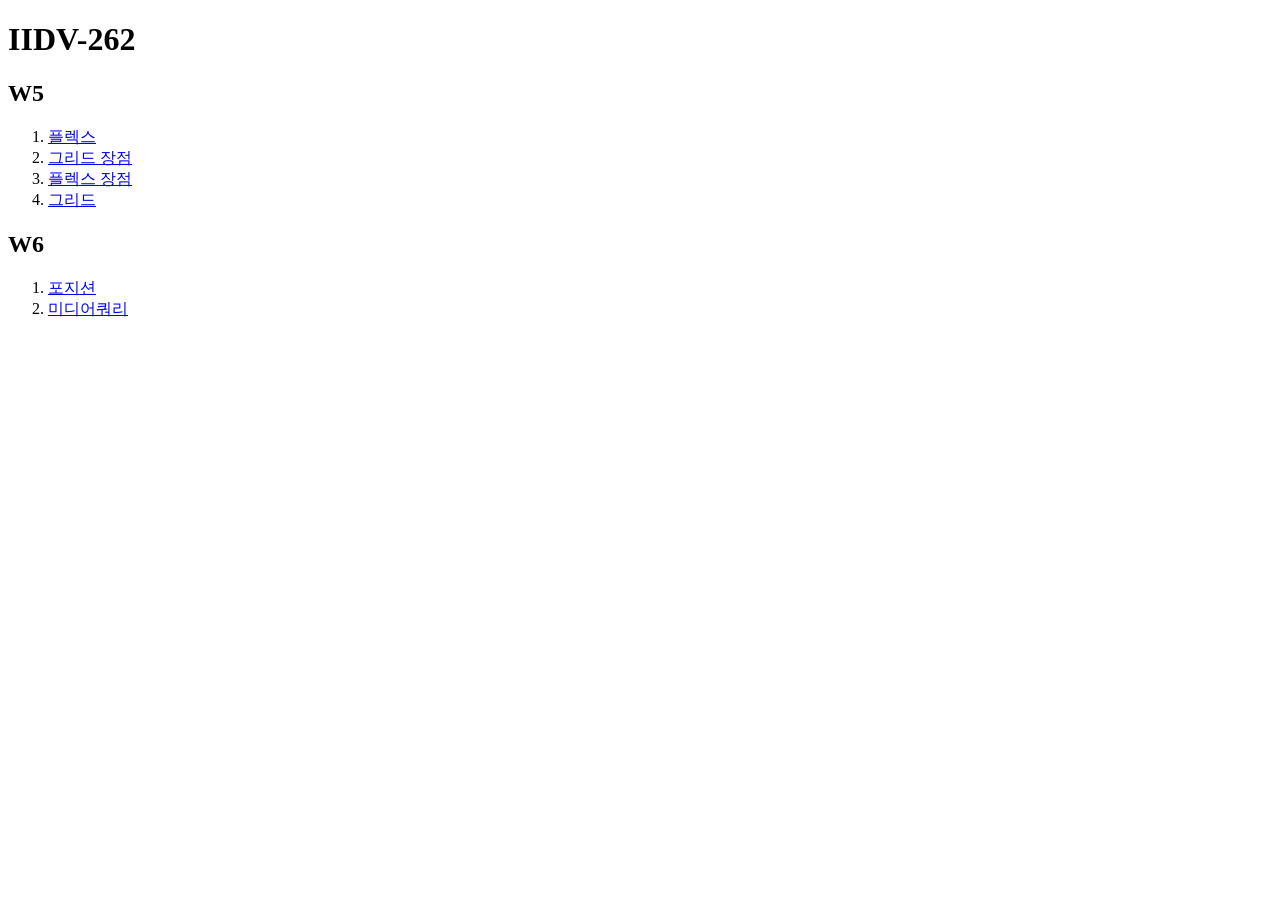
==== index.html @ c7837359 "프로젝트 시작" ====
<!doctype html>
<html lang="ko">
  <head>
    <meta charset="UTF-8" />
    <meta name="viewport" content="width=device-width, initial-scale=1.0" />
    <title>Document</title>
  </head>
  <body>
    <h1>IIDV-262</h1>
    <h2>W5</h2>
    <ol>
      <li>
        <a href="./src/w5/code1/index.html">플렉스</a>
      </li>
      <li>
        <a href="./src/w5/code2/index.html">그리드 장점</a>
      </li>
      <li>
        <a href="./src/w5/code3/index.html">플렉스 장점</a>
      </li>
      <li>
        <a href="./src/w5/code4/index.html">그리드</a>
      </li>
    </ol>
    <h2>W6</h2>
    <ol>
      <li>
        <a href="./src/w6/code1/index.html">포지션</a>
      </li>
      <li>
        <a href="./src/w6/code2/index.html">미디어쿼리</a>
      </li>
    </ol>
  </body>
</html>
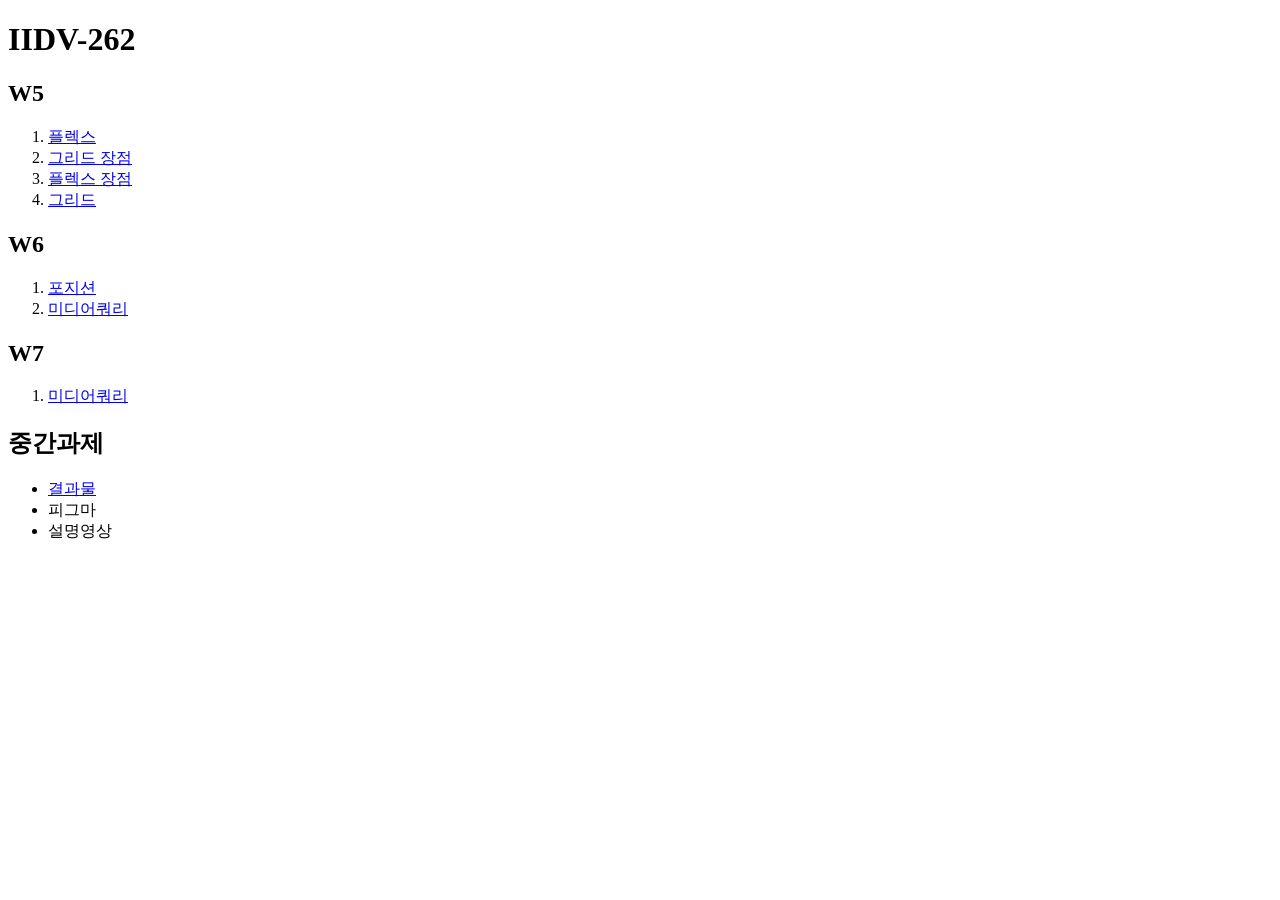
==== commit 7ce1198c: "Add W7 section and midterm project links to index.html; create new HTML and CSS files for W7 media q" ====
--- a/index.html
+++ b/index.html
@@ -31,5 +31,18 @@
         <a href="./src/w6/code2/index.html">미디어쿼리</a>
       </li>
     </ol>
+    <h2>W7</h2>
+    <ol>
+      <li>
+        <a href="./src/w7/code1/index.html">미디어쿼리</a>
+      </li>
+    </ol>
+
+    <h2>중간과제</h2>
+    <ul>
+      <li><a href="./src/mid/index.html">결과물</a></li>
+      <li>피그마</li>
+      <li>설명영상</li>
+    </ul>
   </body>
 </html>
